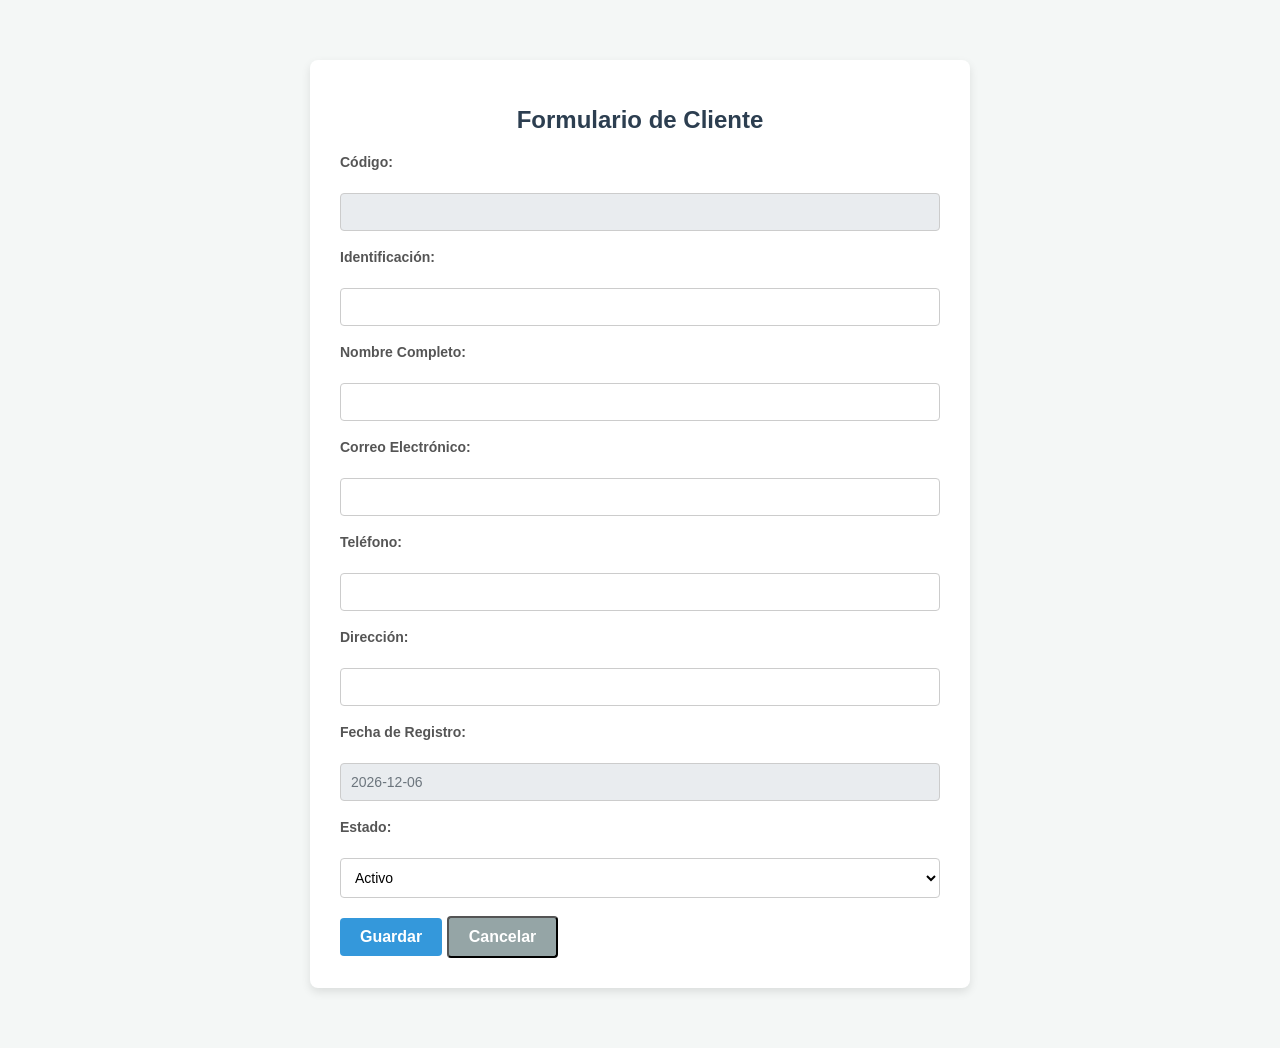
==== wwwroot/formulario.html @ 737b0c91 "crud cliente" ====
<!DOCTYPE html>
<html lang="es">
<head>
    <meta charset="UTF-8">
    <meta name="viewport" content="width=device-width, initial-scale=1.0">
    <title id="page-title">Mantenimiento de Cliente</title>
    <link rel="stylesheet" href="style.css">
    <script src="clienteCrud.js"></script>
</head>
<body>
    <div class="form-container">
        <h1 id="form-heading">Formulario de Cliente</h1>

        <form id="formularioCliente">
            <div>
                <label for="id">Código:</label><br>
                <input type="text" id="id" name="id" readonly disabled>
            </div>
            <br>

            <div>
                <label for="identificacion">Identificación:</label><br>
                <input type="text" id="identificacion" name="identificacion" required>
            </div>
            <br>

            <div>
                <label for="nombre">Nombre Completo:</label><br>
                <input type="text" id="nombre" name="nombre" required>
            </div>
            <br>

            <div>
                <label for="correo">Correo Electrónico:</label><br>
                <input type="email" id="correo" name="correo" required>
            </div>
            <br>

            <div>
                <label for="telefono">Teléfono:</label><br>
                <input type="text" id="telefono" name="telefono">
            </div>
            <br>

            <div>
                <label for="direccion">Dirección:</label><br>
                <input type="text" id="direccion" name="direccion">
            </div>
            <br>

            <div>
                <label for="fechaRegistro">Fecha de Registro:</label><br>
                <input type="text" id="fechaRegistro" name="fechaRegistro" readonly disabled>
            </div>
            <br>

            <div>
                <label for="estado">Estado:</label><br>
                <select id="estado" name="estado">
                    <option value="true">Activo</option>
                    <option value="false">Inactivo</option>
                </select>
            </div>
            <br>

            <div>
                <button type="submit" id="btnSubmit">Guardar</button>
                <button type="button" id="btnCancel" class="btn-cancelar">Cancelar</button>
            </div>
        </form>
    </div>
</body>
</html>
---- wwwroot/style.css ----
body {
    font-family: Arial, sans-serif;
    background-color: #f4f7f6;
    color: #333;
    margin: 0;
    padding: 20px;
}

h1 {
    font-size: 24px;
    margin-bottom: 20px;
    color: #2c3e50;
    text-align: center;
}

.form-group {
    margin-bottom: 15px;
}

label {
    display: block;
    margin-bottom: 5px;
    font-weight: bold;
    font-size: 14px;
    color: #555;
}

input[type="text"],
input[type="email"],
select {
    width: 100%;
    padding: 10px;
    border: 1px solid #ccc;
    border-radius: 4px;
    box-sizing: border-box;
    font-size: 14px;
    background-color: #fff;
}

input:read-only,
select:disabled {
    background-color: #e9ecef;
    color: #6c757d;
    cursor: not-allowed;
}

input:focus,
select:focus {
    border-color: #3498db;
    outline: none;
    box-shadow: 0 0 5px rgba(52, 152, 219, 0.3);
}

.form-actions {
    display: flex;
    justify-content: space-between;
    align-items: center;
    margin-top: 25px;
}

button[type="submit"] {
    background-color: #3498db;
    color: white;
    border: none;
    padding: 10px 20px;
    border-radius: 4px;
    cursor: pointer;
    font-size: 16px;
    font-weight: bold;
    transition: background-color 0.2s;
}

button[type="submit"]:hover {
    background-color: #2980b9;
}

.btn-generico a {
    color: #7f8c8d;
    text-decoration: none;
    font-size: 14px;
}

.btn-generico a:hover {
    text-decoration: underline;
    color: #34495e;
}

.btn-cancelar {
    background-color: #95a5a6;
    color: white;
    padding: 10px 20px;
    text-decoration: none;
    border-radius: 4px;
    font-size: 16px;
    font-weight: bold;
    display: inline-block;
    transition: background-color 0.2s;
}

.btn-cancelar:hover {
    background-color: #7f8c8d;
    text-decoration: none;
    color: white;
}

.form-container,
.container {
    background: #ffffff;
    padding: 30px;
    border-radius: 8px;
    box-shadow: 0 4px 10px rgba(0, 0, 0, 0.1);
    max-width: 800px;
    margin: 40px auto;
}
.form-container {
    width: 100%;
    max-width: 600px;
}

/* estilo para la tabla */
.header-section {
    display: flex;
    justify-content: space-between;
    align-items: center;
    margin-bottom: 20px;
}

.header-section h1 {
    margin: 0;
    text-align: left;
}

.btn-add {
    background-color: #2ecc71;
    color: white;
    padding: 10px 15px;
    text-decoration: none;
    border-radius: 4px;
    font-weight: bold;
    display: inline-block;
}

.btn-add:hover {
    background-color: #27ae60;
}

.table-container {
    overflow-x: auto;
}

.client-table {
    width: 100%;
    border-collapse: collapse;
    margin-top: 10px;
    font-size: 14px;
}

.client-table th,
.client-table td {
    padding: 12px;
    border: 1px solid #ddd;
    text-align: left;
}

.client-table th {
    background-color: #f8f9fa;
    color: #333;
}

.text-center {
    text-align: center;
}

.btn-edit {
    background-color: #f1c40f;
    color: #333;
    padding: 6px 10px;
    text-decoration: none;
    border-radius: 4px;
    font-weight: bold;
    margin-right: 5px;
    display: inline-block;
}

.btn-edit:hover {
    background-color: #f39c12;
}

.btn-delete {
    background-color: #e74c3c;
    color: white;
    padding: 6px 10px;
    text-decoration: none;
    border-radius: 4px;
    font-weight: bold;
    display: inline-block;
}

.btn-delete:hover {
    background-color: #c0392b;
}
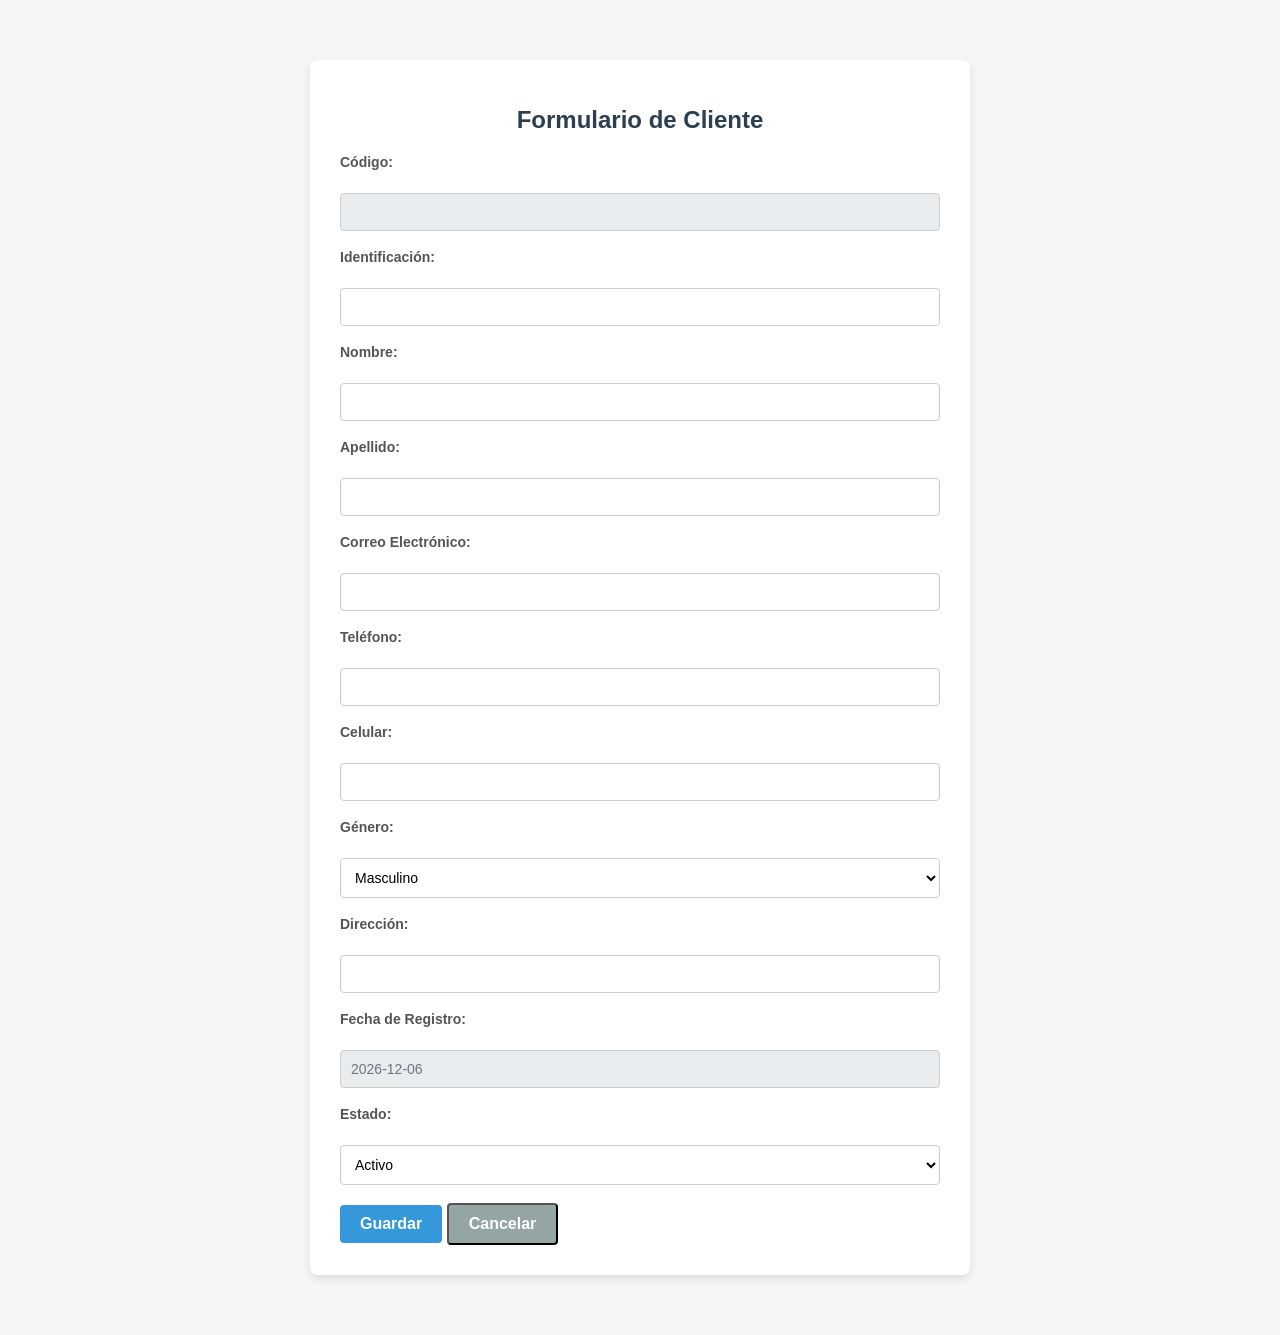
==== commit 2c2bae5d: "corrige formulario" ====
--- a/wwwroot/formulario.html
+++ b/wwwroot/formulario.html
@@ -25,8 +25,14 @@
             <br>
 
             <div>
-                <label for="nombre">Nombre Completo:</label><br>
+                <label for="nombre">Nombre:</label><br>
                 <input type="text" id="nombre" name="nombre" required>
+            </div>
+            <br>
+
+            <div>
+                <label for="apellido">Apellido:</label><br>
+                <input type="text" id="apellido" name="apellido" required>
             </div>
             <br>
 
@@ -39,6 +45,22 @@
             <div>
                 <label for="telefono">Teléfono:</label><br>
                 <input type="text" id="telefono" name="telefono">
+            </div>
+            <br>
+
+            <div>
+                <label for="celular">Celular:</label><br>
+                <input type="text" id="celular" name="celular">
+            </div>
+            <br>
+
+            <div>
+                <label for="genero">Género:</label><br>
+                <select id="genero" name="genero">
+                    <option value="m">Masculino</option>
+                    <option value="f">Femenino</option>
+                    <option value="o">Otro</option>
+                </select>
             </div>
             <br>
 
--- a/wwwroot/style.css
+++ b/wwwroot/style.css
@@ -109,7 +109,7 @@
     padding: 30px;
     border-radius: 8px;
     box-shadow: 0 4px 10px rgba(0, 0, 0, 0.1);
-    max-width: 800px;
+    max-width: 1024px;
     margin: 40px auto;
 }
 .form-container {
